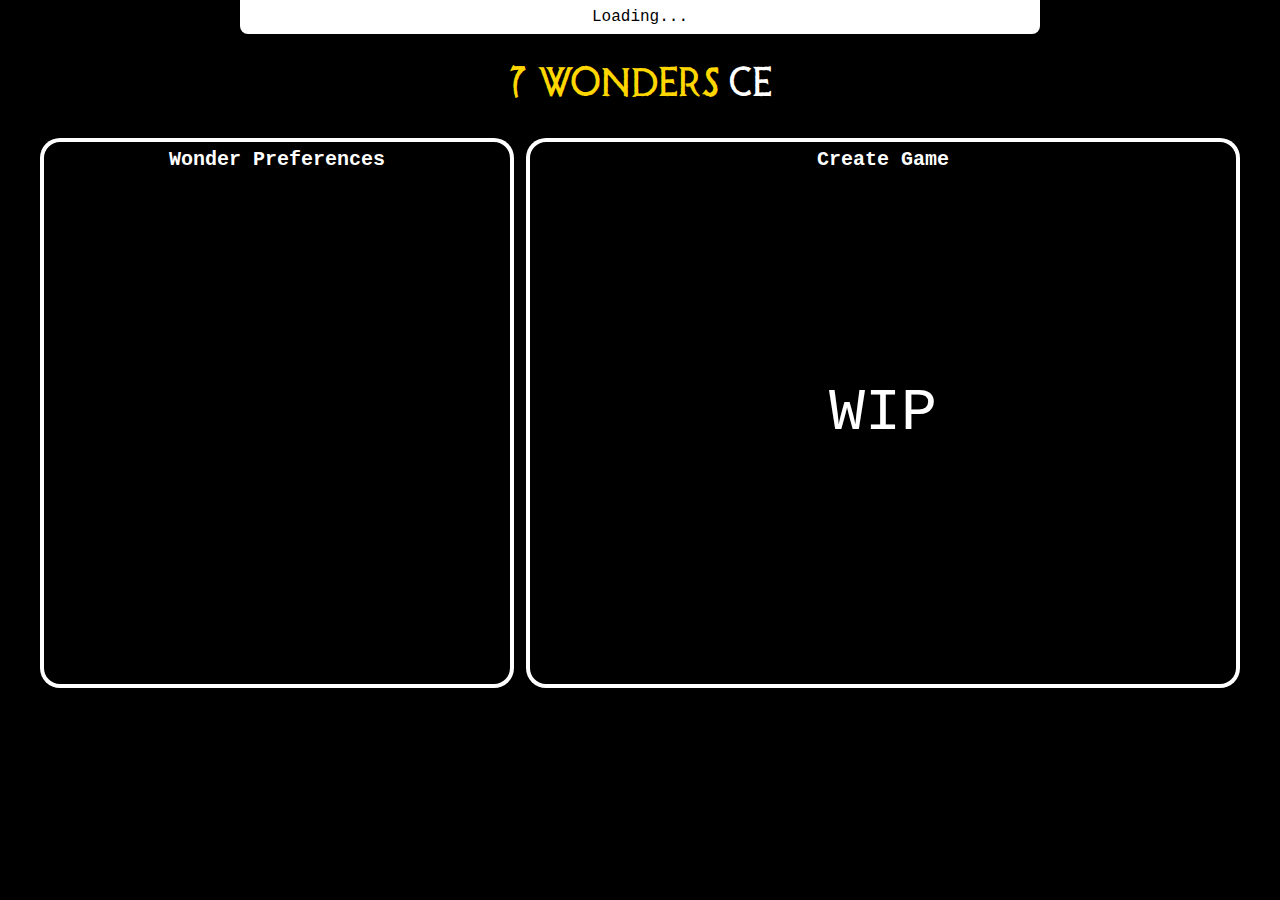
==== bin/index.html @ 7908ae3f "Initial lobby screen" ====
<!DOCTYPE HTML>
<html>
    <head>
        <title>7 Wonders CE</title>
        <meta charset="utf-8">
        <script src="js/pixi.min.js"></script>
        <script src="js/game.js"></script>
        <link rel="stylesheet" href="index.css">
        <script>
            window.onload = function() { LobbyMain.start(); }
        </script>
    </head>
    <body style="background-color: black;">
        <div id="status">
            <p>Loading...</p>
        </div>
        <p class="title"><span style="color: gold;">7 WONDERS</span> <span style="color: white;">CE</span></p>
        <div id="main">
            <div id="preferencesection" class="section">
                <p class="sectiontitle">Wonder Preferences</p>
                <div id="preferencelist"></div>
            </div>
            <div id="createsection" class="section">
                <p class="sectiontitle">Create Game</p>
                <p class="createsectioncontent">WIP</p>
            </div>
        </div>
    </body>
</html>
---- bin/index.css ----
@font-face {
    font-family: Possum Saltare;
    src: url(assets/possum-saltare-nf.regular.otf);
}

body {
    color: #FFFFFF;
}

#status {
    background-color: white;
    color: black;
    font-family: 'Courier New', Courier, monospace;
    width: 800px;
    text-align: center;
    margin: auto;
    margin-top: 0px;
    margin-bottom: 0px;
    padding-top: 8px;
    padding-bottom: 8px;
    border-bottom-left-radius: 8px;
    border-bottom-right-radius: 8px;
}

.title {
    text-align: center;
    margin: auto;
    font-family: Possum Saltare;
    font-size: 40px;
    padding-top: 20px;
    padding-bottom: 20px;
}

#main {
    width: 1200px;
    height: 550px;
    position: relative;
    left: 50%;
    top: 10px;
    transform: translate(-50%, 0%);
}

.section {
    box-shadow: 0px 0px 0px 4px white inset;
    border-radius: 20px;
    position: absolute;
}

.sectiontitle {
    text-align: center;
    margin: auto;
    font-family: 'Courier New', Courier, monospace;
    font-weight: bold;
    font-size: 20px;
    padding-top: 10px;
    padding-bottom: 10px;
}

#preferencesection {
    left: 0%;
    top: 0%;
    width: 39.5%;
    height: 100%;
}

#preferencelist {
    position: absolute;
    left: 50%;
    top: 15%;
}

.preferenceelement {
    width: 200px;
    height: 24px;
    position: absolute;
    transform: translate(-50%, -50%) !important;
    background-color: black;
    box-shadow: 0px 0px 0px 2px white inset;
    cursor: pointer;
}

.preferenceelementtext {
    position: relative;
    left: 10%;
    top: 50%;
    font-family: 'Courier New', Courier, monospace;
    transform: translate(0%, -50%);
}

#createsection {
    left: 40.5%;
    top: 0%;
    width: 59.5%;
    height: 100%;
}

.createsectioncontent {
    font-family: 'Courier New', Courier, monospace;
    font-size: 60px;
    position: absolute;
    left: 50%;
    top: 50%;
    transform: translate(-50%, -50%);
}

* {
    margin: 0;
    padding: 0;
    border: 0;
    outline: 0;
    font-size: 100%;
    vertical-align: baseline;
    background: transparent;
}
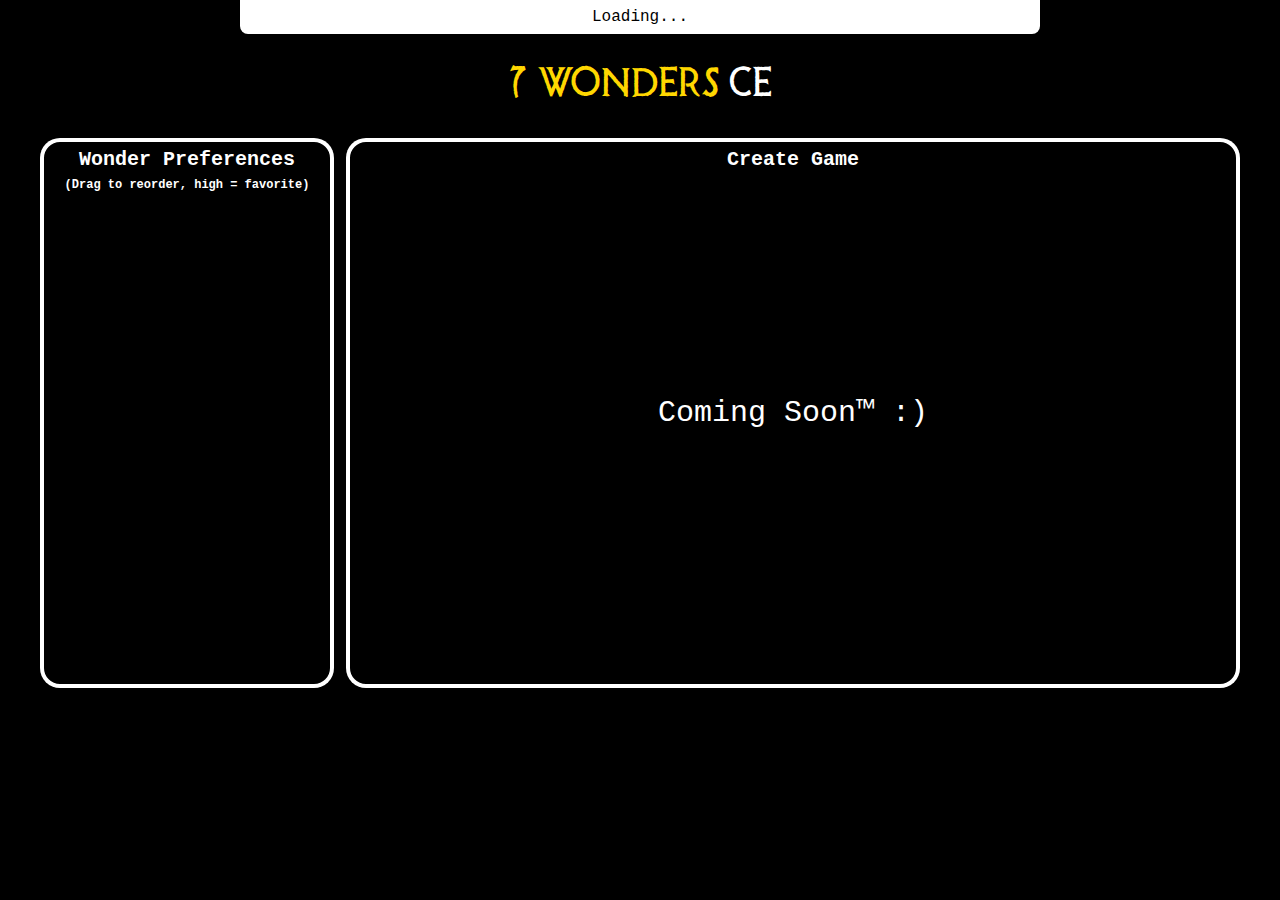
==== commit ee12f67d: "Lobby format changes" ====
--- a/bin/index.html
+++ b/bin/index.html
@@ -17,12 +17,12 @@
         <p class="title"><span style="color: gold;">7 WONDERS</span> <span style="color: white;">CE</span></p>
         <div id="main">
             <div id="preferencesection" class="section">
-                <p class="sectiontitle">Wonder Preferences</p>
+                <p class="sectiontitle">Wonder Preferences<span style="font-size: 12px;"><br>(Drag to reorder, high = favorite)</span></p>
                 <div id="preferencelist"></div>
             </div>
             <div id="createsection" class="section">
                 <p class="sectiontitle">Create Game</p>
-                <p class="createsectioncontent">WIP</p>
+                <p class="createsectioncontent">Coming Soon™ :)</p>
             </div>
         </div>
     </body>
--- a/bin/index.css
+++ b/bin/index.css
@@ -59,14 +59,14 @@
 #preferencesection {
     left: 0%;
     top: 0%;
-    width: 39.5%;
+    width: 24.5%;
     height: 100%;
 }
 
 #preferencelist {
     position: absolute;
     left: 50%;
-    top: 15%;
+    top: 18%;
 }
 
 .preferenceelement {
@@ -88,15 +88,15 @@
 }
 
 #createsection {
-    left: 40.5%;
+    left: 25.5%;
     top: 0%;
-    width: 59.5%;
+    width: 74.5%;
     height: 100%;
 }
 
 .createsectioncontent {
     font-family: 'Courier New', Courier, monospace;
-    font-size: 60px;
+    font-size: 30px;
     position: absolute;
     left: 50%;
     top: 50%;
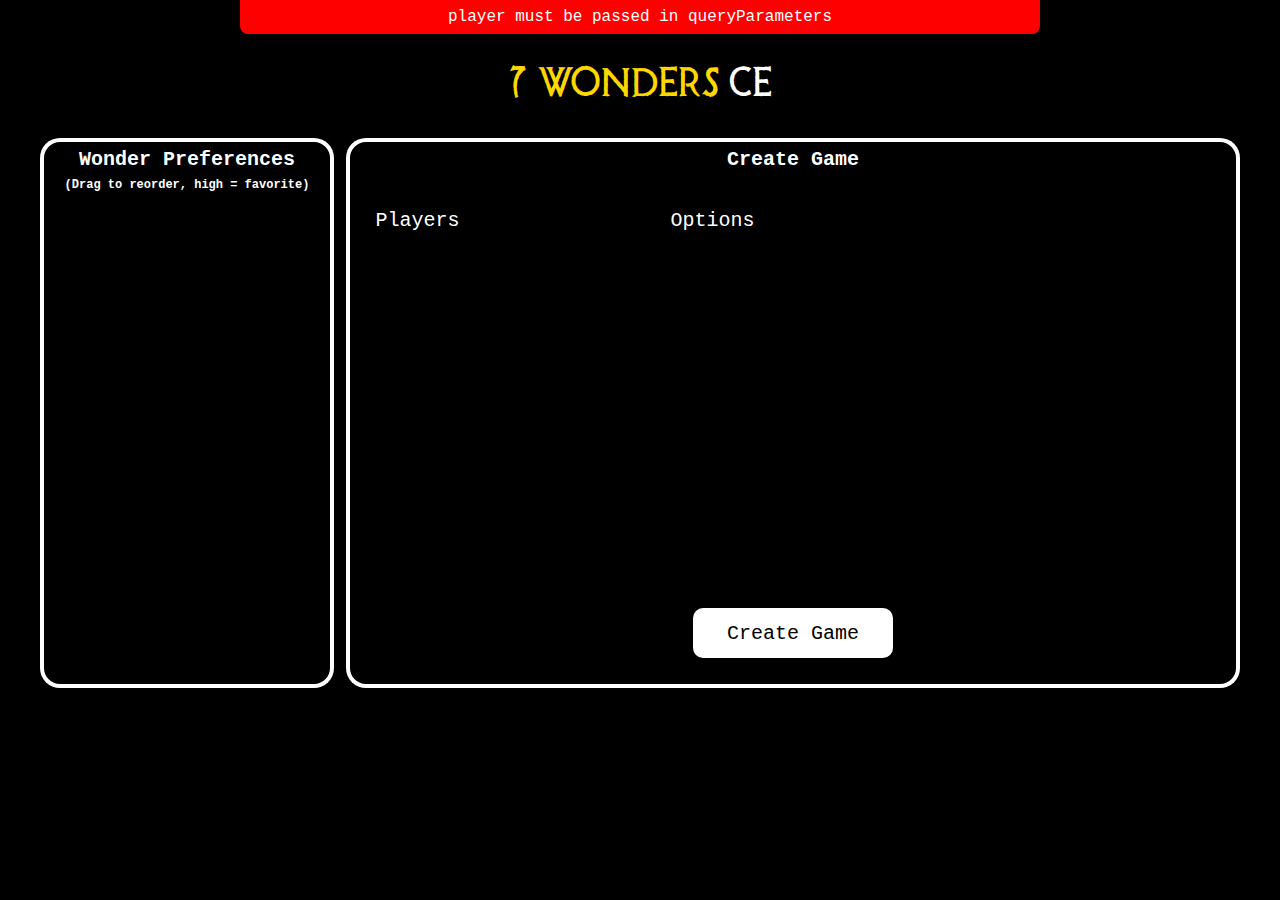
==== commit d4c83787: "Create game functionality" ====
--- a/bin/index.html
+++ b/bin/index.html
@@ -22,7 +22,13 @@
             </div>
             <div id="createsection" class="section">
                 <p class="sectiontitle">Create Game</p>
-                <p class="createsectioncontent">Coming Soon™ :)</p>
+                <div id="createsectionplayers">
+                    <p class="createsectionheader" style="left: 10%; top: 5%">Players</p>
+                </div>
+                <div id="createsectionoptions">
+                    <p class="createsectionheader" style="left: 10%; top: 5%">Options</p>
+                </div>
+                <button id="createsectionbutton" style="left: 50%; top: 90%" onclick="LobbyMain.createGame()"><p id="createsectionbuttontext">Create Game</p></div>
             </div>
         </div>
     </body>
--- a/bin/index.css
+++ b/bin/index.css
@@ -94,13 +94,66 @@
     height: 100%;
 }
 
-.createsectioncontent {
+#createsectionplayers {
+    width: 33%;
+    height: 100%;
+    float: left;
+    position: relative;
+}
+
+#createsectionoptions {
+    width: 33%;
+    height: 100%;
+    float: left;
+    position: relative;
+}
+
+.createsectionheader {
     font-family: 'Courier New', Courier, monospace;
-    font-size: 30px;
+    font-size: 20px;
+    position: absolute;
+}
+
+.createsectioncheckbox {
+    font-family: 'Courier New', Courier, monospace;
+    font-size: 20px;
+    position: absolute;
+}
+
+.createsectioncheckboxbox {
+    position: absolute;
+    left: 0px;
+    top: 0px;
+}
+
+.createsectioncheckboxtext {
+    font-family: 'Courier New', Courier, monospace;
+    font-size: 16px;
+    position: absolute;
+    left: 20px;
+    top: -2px;
+}
+
+#createsectionbutton {
+    width: 200px;
+    height: 50px;
+    border-radius: 10px;
+    background-color: white;
+    position: absolute;
+    transform: translate(-50%, -50%);
+    cursor: pointer;
+}
+
+#createsectionbuttontext {
+    font-family: 'Courier New', Courier, monospace;
+    font-size: 20px;
+    color: black;
+    width: 100%;
     position: absolute;
     left: 50%;
     top: 50%;
     transform: translate(-50%, -50%);
+    text-align: center;
 }
 
 * {
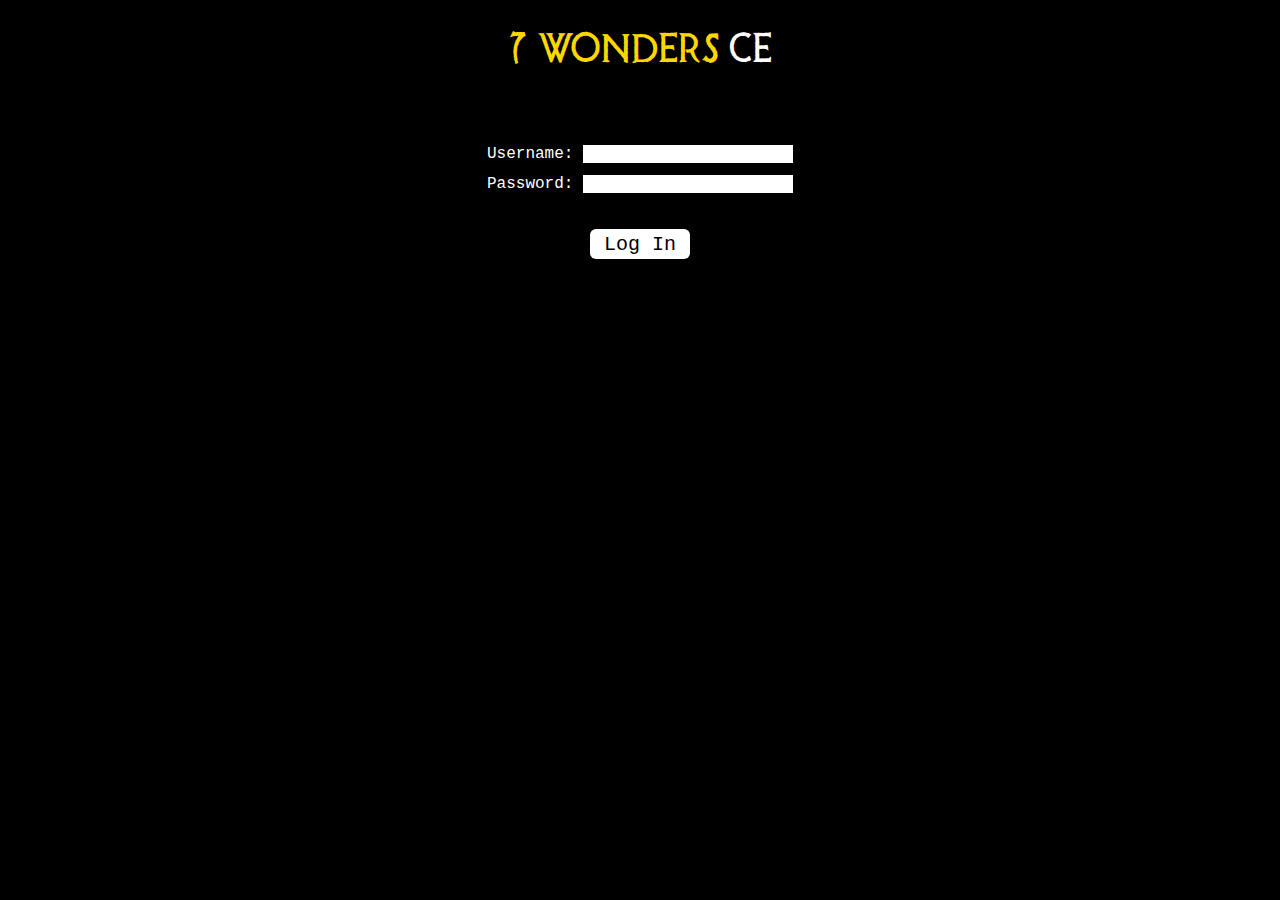
==== commit fc5e19cc: "Login system" ====
--- a/bin/index.html
+++ b/bin/index.html
@@ -7,6 +7,7 @@
         <script src="js/game.js"></script>
         <link rel="stylesheet" href="index.css">
         <script>
+            LobbyMain.redirectIfNotLoggedIn();
             window.onload = function() { LobbyMain.start(); }
         </script>
     </head>
@@ -15,6 +16,7 @@
             <p>Loading...</p>
         </div>
         <p class="title"><span style="color: gold;">7 WONDERS</span> <span style="color: white;">CE</span></p>
+        <p class="userinfo"></p>
         <div id="main">
             <div id="preferencesection" class="section">
                 <p class="sectiontitle">Wonder Preferences<span style="font-size: 12px;"><br>(Drag to reorder, high = favorite)</span></p>
--- a/bin/index.css
+++ b/bin/index.css
@@ -5,6 +5,15 @@
 
 body {
     color: #FFFFFF;
+}
+
+a.userinfolink {
+    color: rgb(0, 153, 255);
+    text-decoration: none;
+}
+
+a.userinfolink:active {
+    color: blue;
 }
 
 #status {
@@ -28,6 +37,13 @@
     font-family: Possum Saltare;
     font-size: 40px;
     padding-top: 20px;
+}
+
+.userinfo {
+    text-align: center;
+    margin: auto;
+    font-family: 'Courier New', Courier, monospace;
+    font-size: 12px;
     padding-bottom: 20px;
 }
 
@@ -114,24 +130,33 @@
     position: absolute;
 }
 
-.createsectioncheckbox {
+.createsectiondata {
     font-family: 'Courier New', Courier, monospace;
     font-size: 20px;
     position: absolute;
 }
 
-.createsectioncheckboxbox {
+.createsectioninput {
     position: absolute;
     left: 0px;
     top: 0px;
 }
 
-.createsectioncheckboxtext {
+.createsectiontextbox {
+    position: absolute;
+    left: 0px;
+    top: 0px;
+    background-color: white;
+    width: 12px;
+    font-family: 'Courier New', Courier, monospace;
+    font-weight: bold;
+    font-size: 16px;
+}
+
+.createsectioninputtext {
     font-family: 'Courier New', Courier, monospace;
     font-size: 16px;
     position: absolute;
-    left: 20px;
-    top: -2px;
 }
 
 #createsectionbutton {
